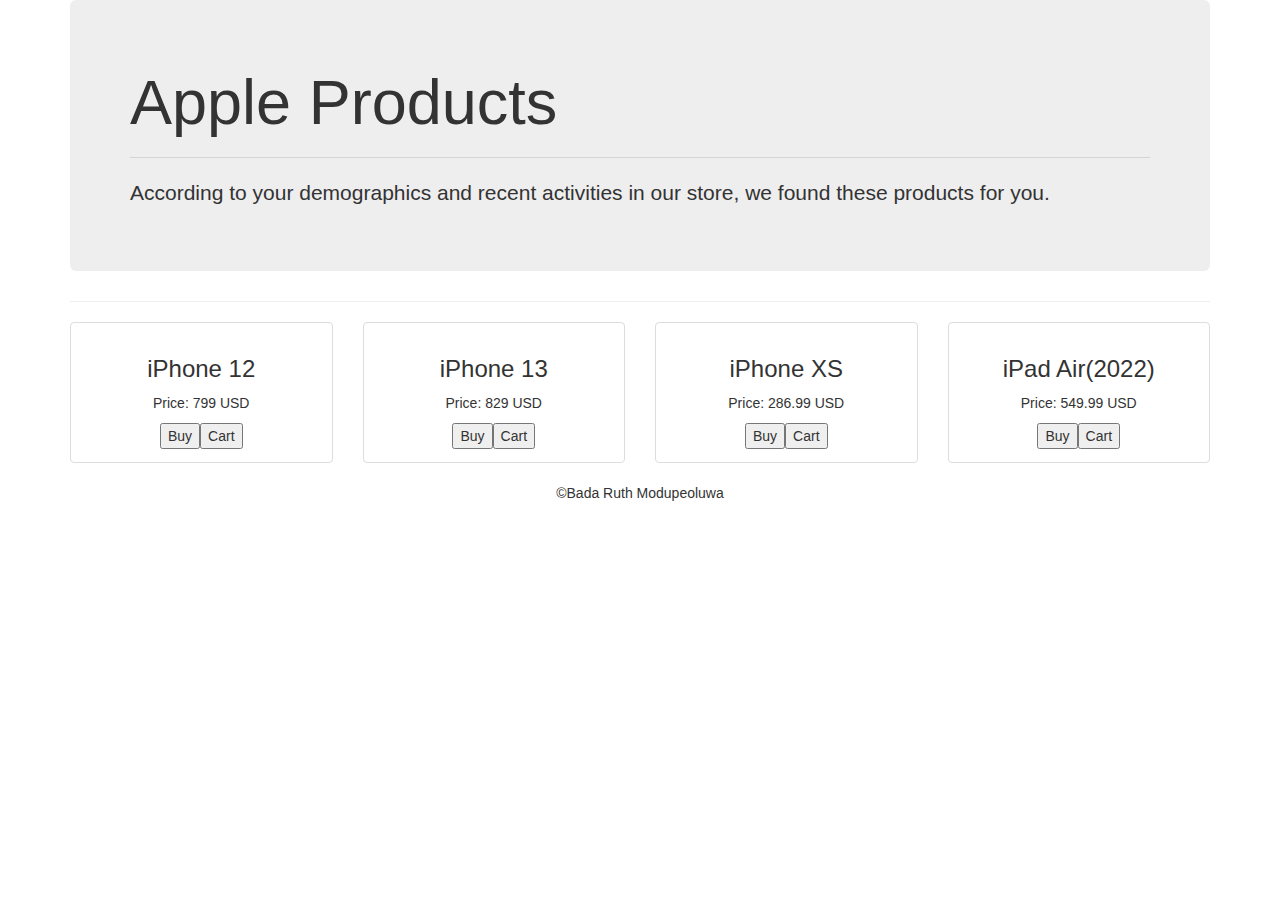
==== templates/apple.html @ 90394bbd "the ads sys" ====
<!DOCTYPE html>
<html lang="en">
    <head>
        <meta name="viewport" content="width=device-width, initial-scale=1">
        <title>Apple | Ecommerce Ads</title>
        <link href="https://fonts.googleapis.com/css?family=Roboto" rel="stylesheet">
        <link rel="stylesheet" href="https://maxcdn.bootstrapcdn.com/bootstrap/3.3.7/css/bootstrap.min.css" >

        <!--jQuery library--> 
        <script src="https://ajax.googleapis.com/ajax/libs/jquery/1.12.4/jquery.min.js"></script>

        <!--Latest compiled and minified JavaScript--> 
        <script src="https://maxcdn.bootstrapcdn.com/bootstrap/3.3.7/js/bootstrap.min.js"></script>
        <link rel="stylesheet" type="text/css" href="static/css/index.css">
    </head>

    <body>
        <div class="container content">
            <!-- Jumbotron Header -->
            <div class="jumbotron home-spacer" id="products-jumbotron">
                <h1>Apple Products</h1>
            <hr>
                <p>According to your demographics and recent activities in our store, we found these products for you.</p>

            </div>
            <hr>

            <div class="row text-center" id="cameras">
                <div class="col-md-3 col-sm-6 home-feature">
                    <div class="thumbnail">
                        <img src="static/images/apple/2.jpg" alt="">
                        <div class="caption">
                            <h3>iPhone 12</h3>
                            <p>Price: 799  USD</p>
                            <button> Buy </button><button> Cart </button>
                        </div>
                    </div>
                </div>

                <div class="col-md-3 col-sm-6 home-feature">
                    <div class="thumbnail">
                        <img src="static/images/apple/1.jpg" alt="">
                        <div class="caption">
                            <h3>iPhone 13 </h3>
                            <p>Price: 829 USD </p>
                            <button> Buy </button><button> Cart </button>
                            </a>    
                        </div>
                    </div>
                </div>

                <div class="col-md-3 col-sm-6 home-feature">
                    <div class="thumbnail">
                        <img src="static/images/apple/3.jpg" alt="">
                        <div class="caption">
                            <h3>iPhone XS </h3>
                            <p>Price: 286.99 USD</p>
                            <button> Buy </button><button> Cart </button>
                        </div>
                    </div>
                </div>

                <div class="col-md-3 col-sm-6 home-feature">
                    <div class="thumbnail">
                        <img src="static/images/apple/4.jpg" alt="">
                        <div class="caption">
                            <h3>iPad Air(2022) </h3>
                            <p>Price: 549.99 USD</p>
                            <button> Buy </button><button> Cart </button>
                        </div>
                    </div>
                </div>
            </div>


            </div>

            

            </div>
        </div>
        <footer>
            <div class="container">
                <center>
                 <p>&#169Bada Ruth Modupeoluwa</p>
                </center>	
            </div>    
        </footer>
    </body>

</html>
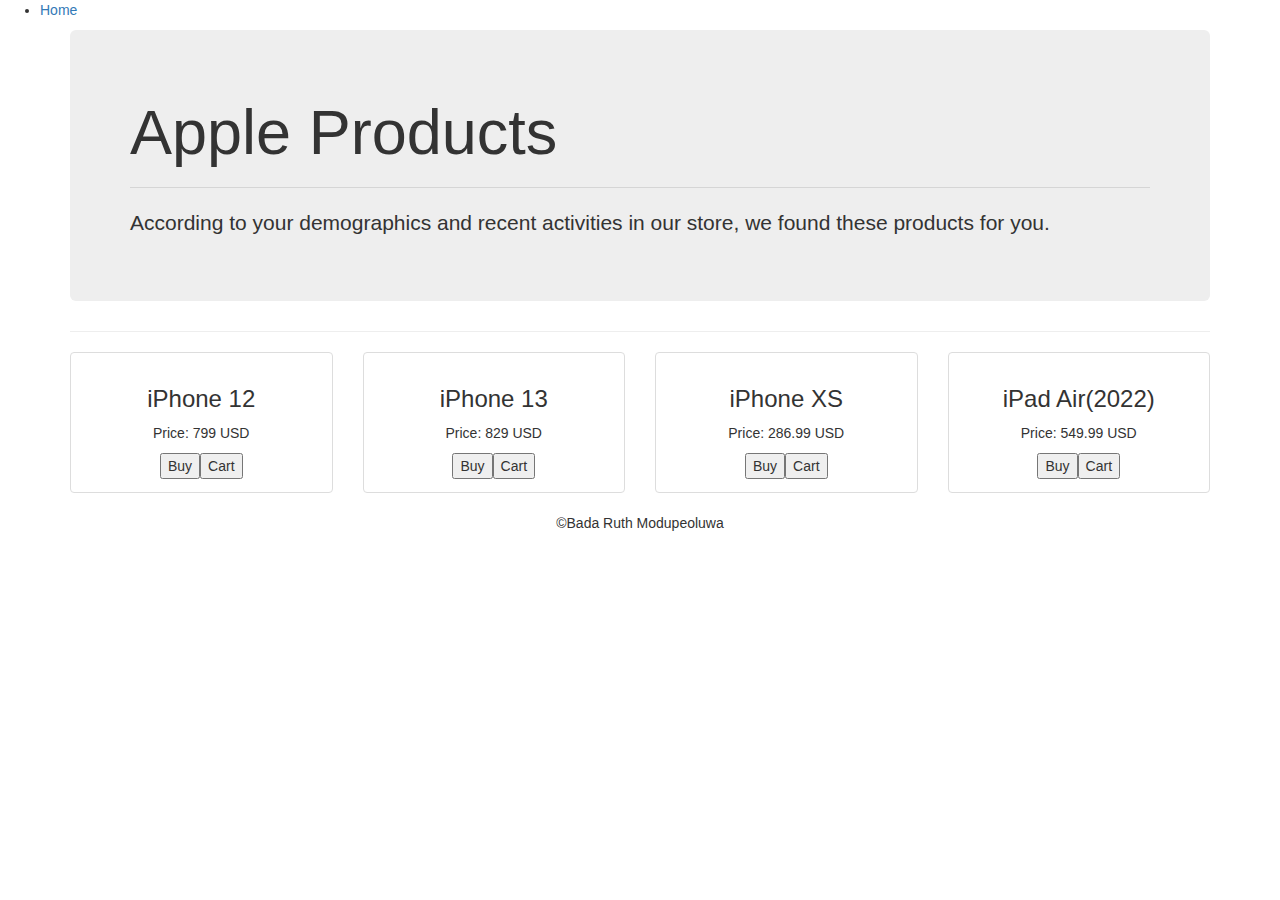
==== commit 414e45e4: "Update apple.html" ====
--- a/templates/apple.html
+++ b/templates/apple.html
@@ -15,6 +15,11 @@
     </head>
 
     <body>
+        <div class="paragh">
+            <ul>
+                <li><a href="/">Home</a></li>
+            </ul>
+        </div>
         <div class="container content">
             <!-- Jumbotron Header -->
             <div class="jumbotron home-spacer" id="products-jumbotron">
